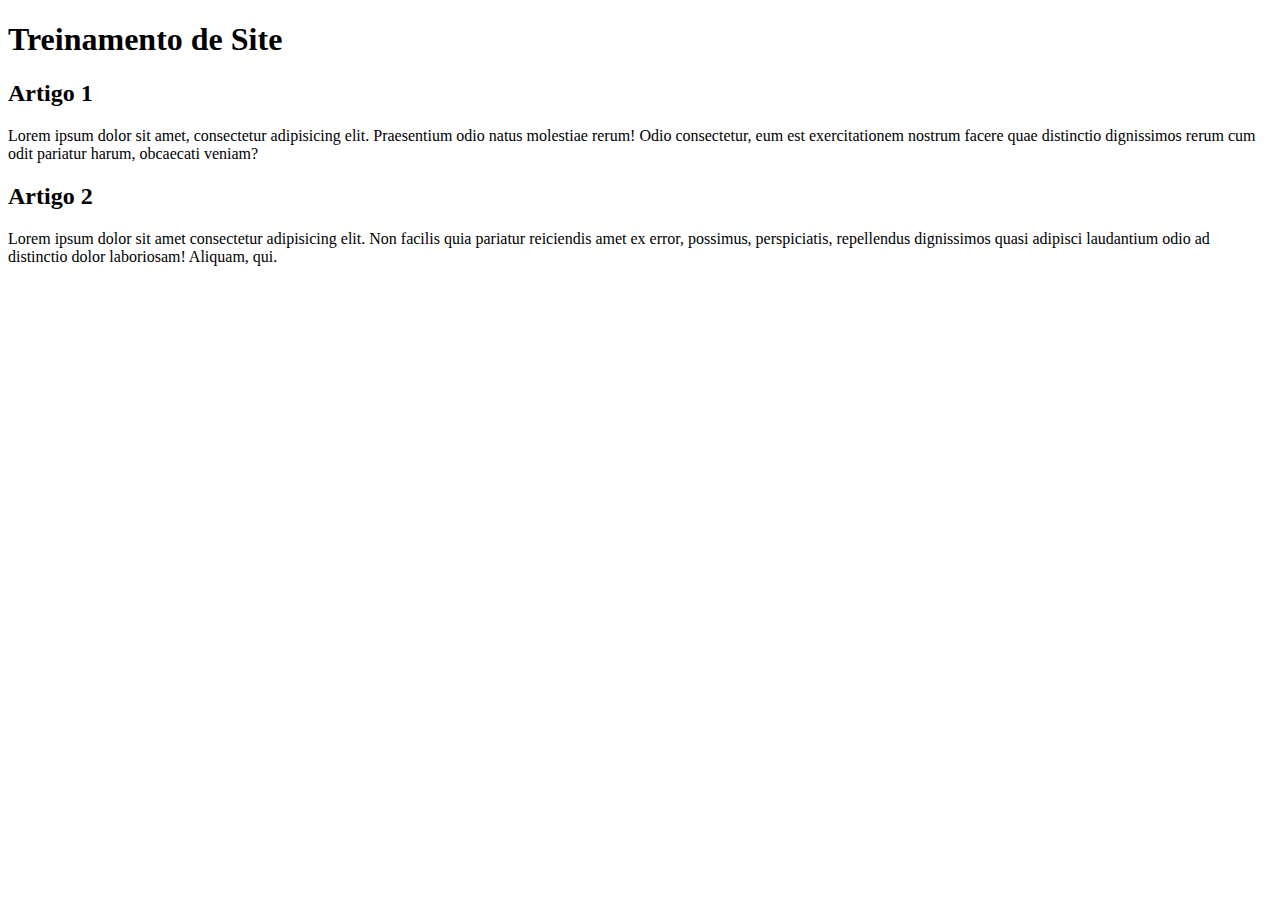
==== index.html @ 6e21be34 "comecei meu projeto" ====
<!DOCTYPE html>
<html lang="pt-br">

<head>
    <meta charset="UTF-8">
    <meta http-equiv="X-UA-Compatible" content="IE=edge">
    <meta name="viewport" content="width=device-width, initial-scale=1.0">
    <link rel="stylesheet" href="style.css">
    <title>Treinamento</title>
</head>

<body>
    <main>
        <header>
            <h1>Treinamento de Site</h1>
        </header>
        <article>
            <h2>Artigo 1</h2>
            <p>Lorem ipsum dolor sit amet, consectetur adipisicing elit. Praesentium odio natus molestiae rerum! Odio
                consectetur, eum est exercitationem nostrum facere quae distinctio dignissimos rerum cum odit pariatur
                harum, obcaecati veniam?</p>
        </article>
        <article>
            <h2>Artigo 2</h2>
            <p>Lorem ipsum dolor sit amet consectetur adipisicing elit. Non facilis quia pariatur reiciendis amet ex
                error, possimus, perspiciatis, repellendus dignissimos quasi adipisci laudantium odio ad distinctio
                dolor laboriosam! Aliquam, qui.</p>
        </article>






    </main>

</body>

</html>
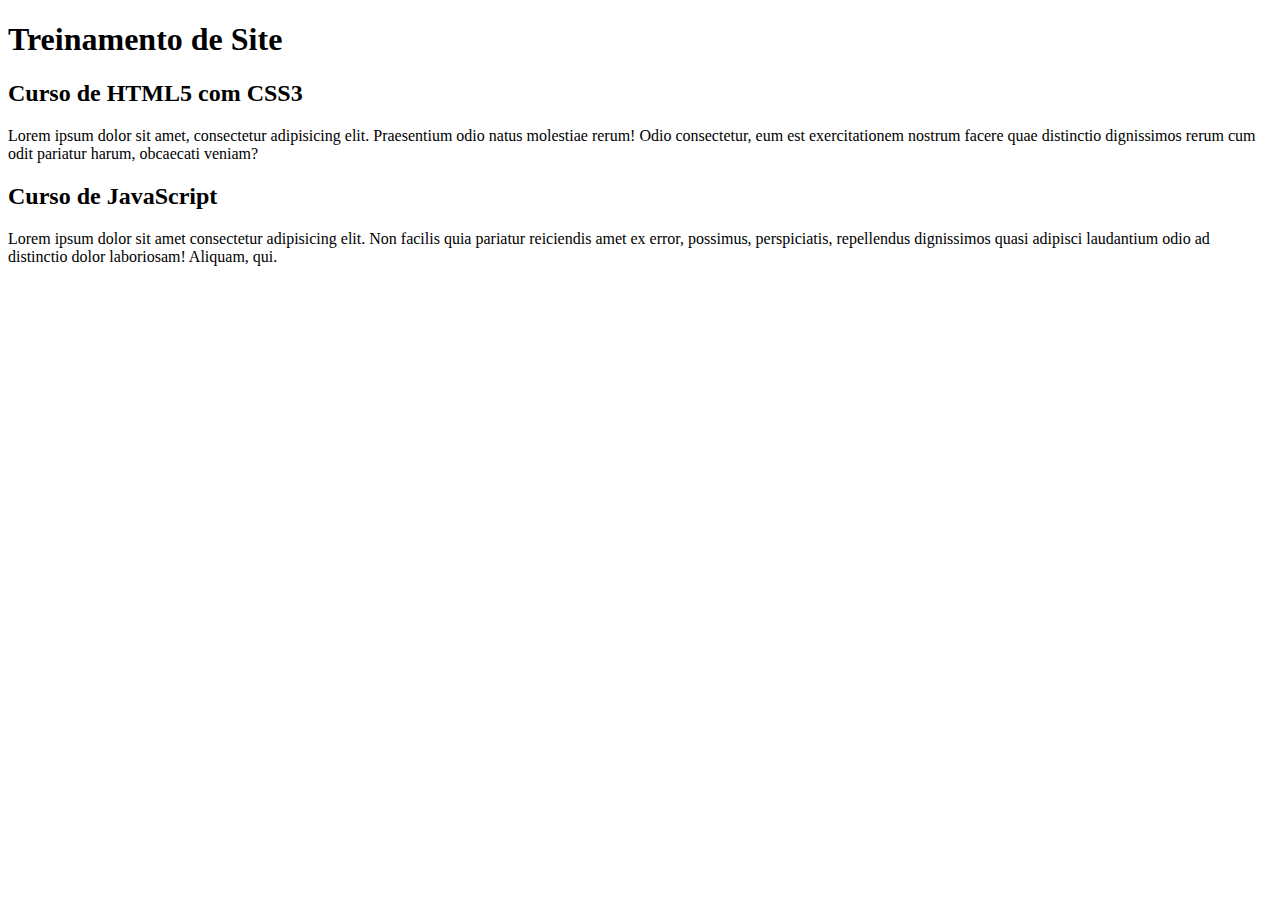
==== commit 36c76416: "Comecei a escrever no conteudo" ====
--- a/index.html
+++ b/index.html
@@ -15,13 +15,13 @@
             <h1>Treinamento de Site</h1>
         </header>
         <article>
-            <h2>Artigo 1</h2>
+            <h2>Curso de HTML5 com CSS3</h2>
             <p>Lorem ipsum dolor sit amet, consectetur adipisicing elit. Praesentium odio natus molestiae rerum! Odio
                 consectetur, eum est exercitationem nostrum facere quae distinctio dignissimos rerum cum odit pariatur
                 harum, obcaecati veniam?</p>
         </article>
         <article>
-            <h2>Artigo 2</h2>
+            <h2>Curso de JavaScript</h2>
             <p>Lorem ipsum dolor sit amet consectetur adipisicing elit. Non facilis quia pariatur reiciendis amet ex
                 error, possimus, perspiciatis, repellendus dignissimos quasi adipisci laudantium odio ad distinctio
                 dolor laboriosam! Aliquam, qui.</p>
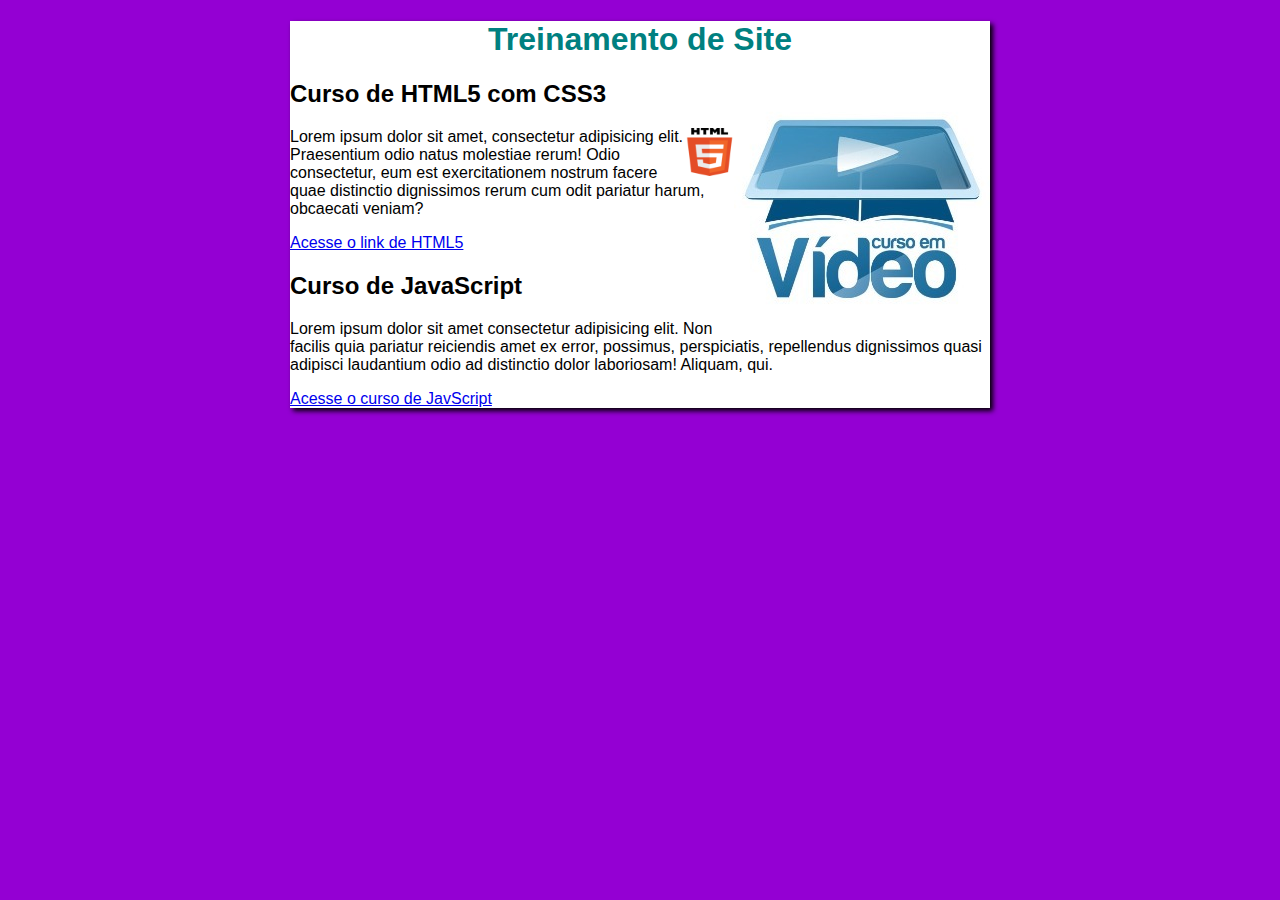
==== commit e5ed2021: "trabalho novo" ====
--- a/index.html
+++ b/index.html
@@ -13,18 +13,27 @@
     <main>
         <header>
             <h1>Treinamento de Site</h1>
+            <img class="lado" src="imagem/logo-curso-em-video.jpeg" alt="">
         </header>
         <article>
             <h2>Curso de HTML5 com CSS3</h2>
+            <img class="lado" src="imagem/iconhtml5.ico" alt="">
             <p>Lorem ipsum dolor sit amet, consectetur adipisicing elit. Praesentium odio natus molestiae rerum! Odio
                 consectetur, eum est exercitationem nostrum facere quae distinctio dignissimos rerum cum odit pariatur
                 harum, obcaecati veniam?</p>
+        
+                    <a href="pagbranca.html">
+                        <p>Acesse o link de HTML5</p>
+                    </a>
         </article>
         <article>
             <h2>Curso de JavaScript</h2>
             <p>Lorem ipsum dolor sit amet consectetur adipisicing elit. Non facilis quia pariatur reiciendis amet ex
                 error, possimus, perspiciatis, repellendus dignissimos quasi adipisci laudantium odio ad distinctio
                 dolor laboriosam! Aliquam, qui.</p>
+                <a href="pagpreta.html">
+                    <p>Acesse o curso de JavScript</p>
+                </a>
         </article>
 
 
--- a/style.css
+++ b/style.css
@@ -0,0 +1,28 @@
+*{
+    /* background-color: rgb(172, 8, 243); */
+    font-family: Arial, Helvetica, sans-serif;
+    KCfont-size: 17px;
+    
+}
+body{
+    background-color: darkviolet;
+
+}
+main{
+background-color: white;
+width: 700px;
+margin: auto;
+box-shadow: 3px 3px 5px black;
+padding: 10;
+/* height: 600px; */
+
+}
+header{
+    color: teal;
+    text-align: center;
+   
+}
+ img.lado{
+    float:right;
+
+}
